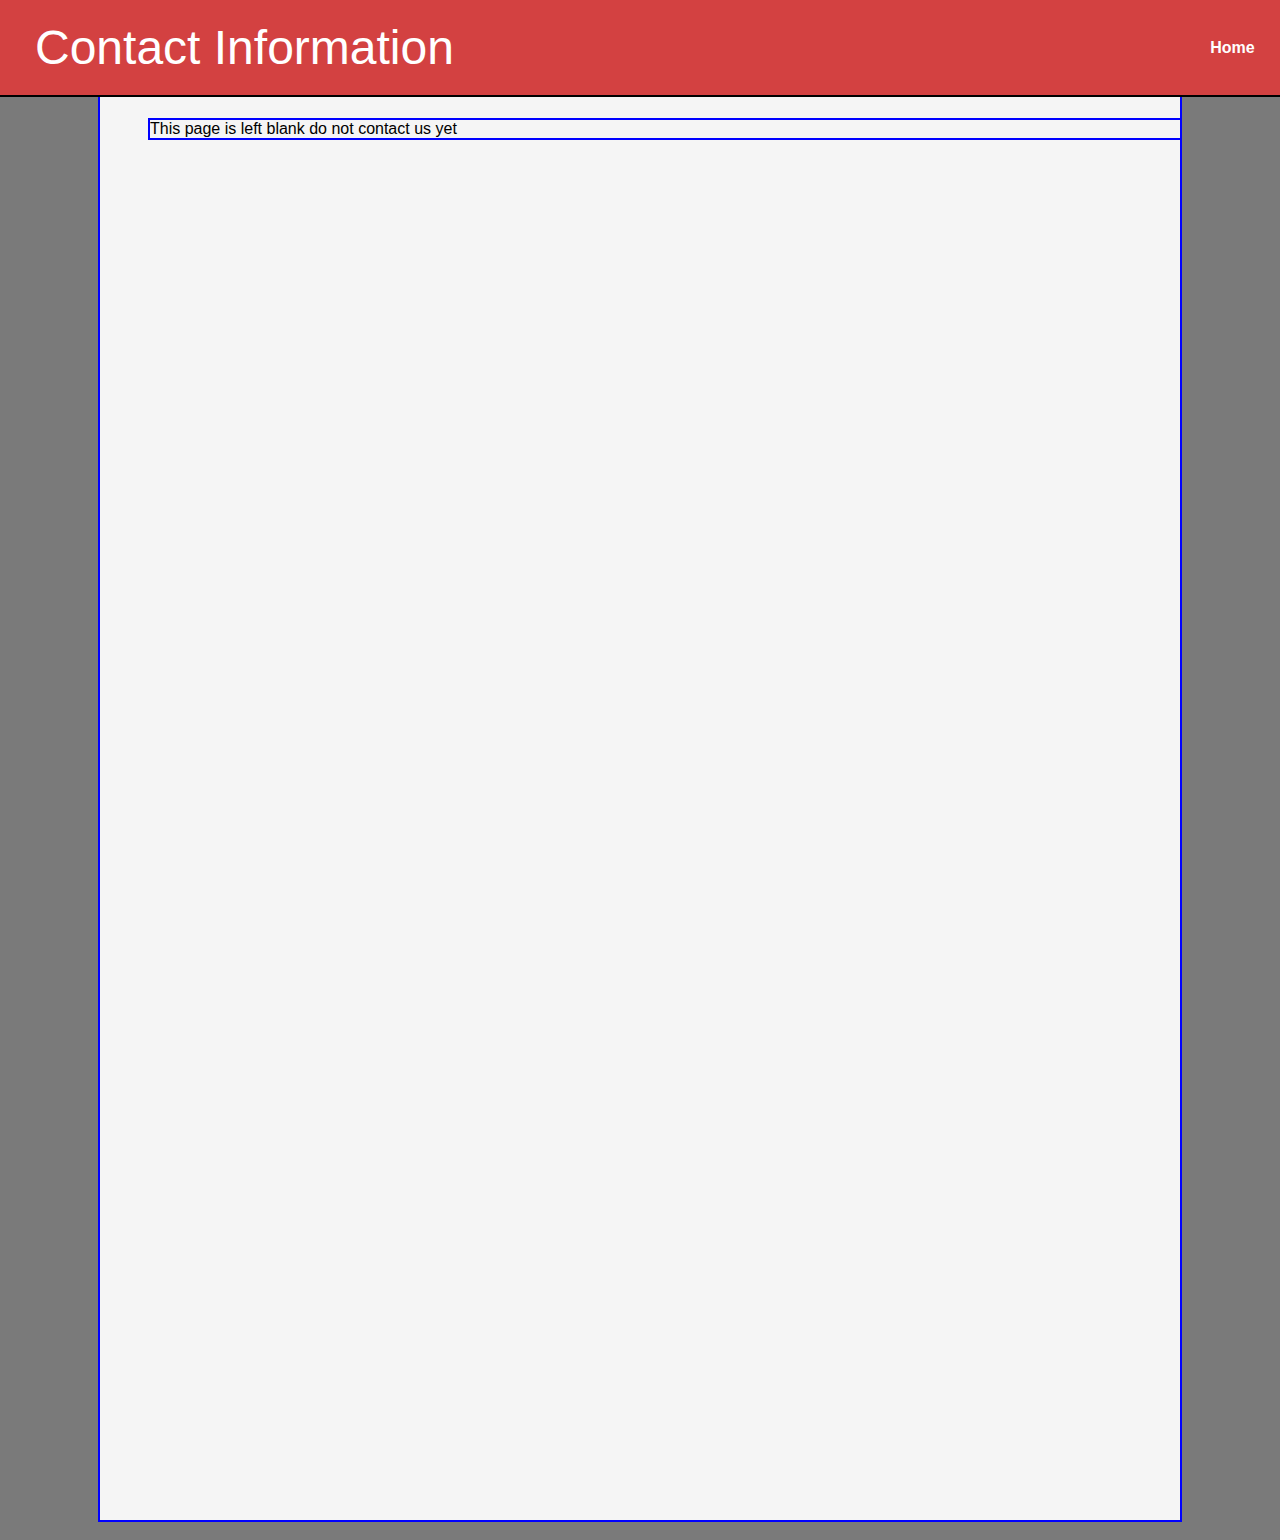
==== pages/contact.html @ 5859c966 "Copied my resume website and changed it to redsk8er tech so we can start making real 3172" ====
<!DOCTYPE html>
<html lang="en">
    <head>
        <meta charset="UTF-8">
        <meta name="viewport" content="width=device-width">
        <title>Contact Info</title>
        <link rel="stylesheet" href="../style.css">
    </head>
    <body>
        <div class="header-container">
            <div class="header">
                <div class="company-name">Contact Information</div>
                <div class="---link---"></div>
                <div class="contact"><a href="../index.html">Home</a></div>
            </div>
        </div>

        <div class="main-content top-spacer">
            <div class="content">This page is left blank do not contact us yet</div>
        </div>
    </body>
</html>
---- style.css ----
* {
    margin: 0;
    padding: 0;
    box-sizing: border-box;
    font-family: Tahoma, Geneva, Verdana, sans-serif;
}

body {
    background-color: rgb(122, 122, 122);
}

/* ***************   HEADER **********************/

.header-container {
    padding: 10px;
    display: flex;
    flex: auto;
    position: fixed;
    top: 0;
    left: 0;
    right: 0;
    border-bottom: 2px solid black;
}

.header {
    height: 75px; 
    flex: auto;
    display: flex;
    gap: 10px;
}

.header, 
.header-container {
    background-color: rgb(211, 65, 65);
}

.company-name {
    color: white;
    flex: 2;
    font-size: 3rem;
    margin-right: auto;
    align-self: center;
    padding-left: 25px;

}

.---link---,
.contact {
    color: white;
    font-weight: bold;
    flex-basis: 75px;
    align-self: center;
    text-align: center;
}

a {
    color: white;
    text-decoration: none;
}
/* ^^^^^^^^^^^^^^^^^^^^^^^^^^^^^^^^^^^^^^^^^^^^^^^^^^^^ */

/* ****************  Main AREA ***********************/
.top-spacer {
    padding-top: 100px;
}

/* *************** Outline things to see what you're doing ****************/
.main-content,
.section-header,
.content,
.first-paragraph {
    outline: 2px solid blue;
}
/* ************************************************************************/

.main-content {
    background-color: whitesmoke;
    color: black;
    height: 1500px;
    margin: 20px 100px;
    padding-left: 50px;
}

.content {
    display: flex;
    flex-direction: column;
    gap: 25px;
}

.section-header {
    font-weight: bold;
    font-size: 20px;
    flex: auto;
}


.first-paragraph {
    margin-bottom: 5px;
    flex: auto;
}
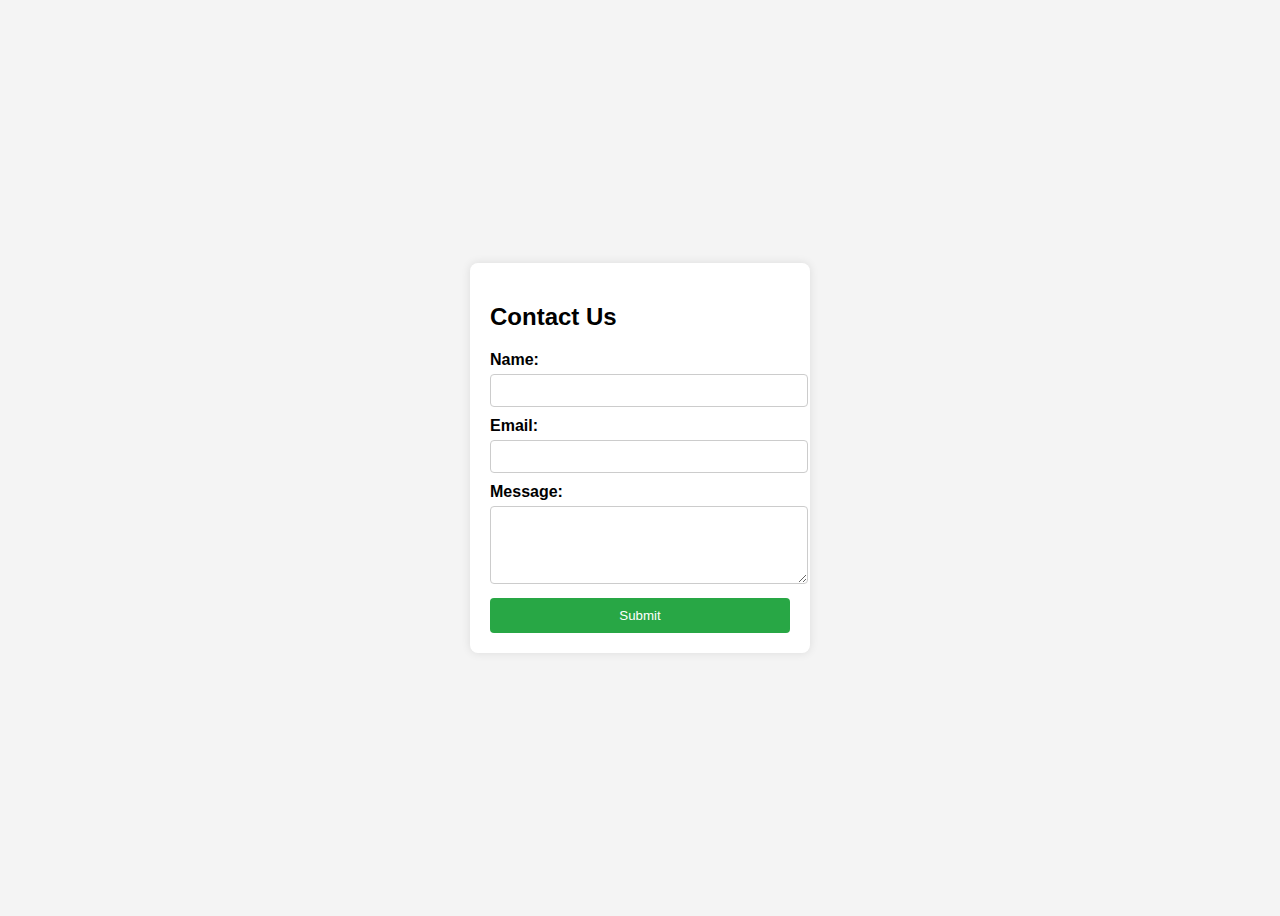
==== commit 0622f970: "Adding new files" ====
--- a/pages/contact.html
+++ b/pages/contact.html
@@ -1,22 +1,65 @@
 <!DOCTYPE html>
 <html lang="en">
-    <head>
-        <meta charset="UTF-8">
-        <meta name="viewport" content="width=device-width">
-        <title>Contact Info</title>
-        <link rel="stylesheet" href="../style.css">
-    </head>
-    <body>
-        <div class="header-container">
-            <div class="header">
-                <div class="company-name">Contact Information</div>
-                <div class="---link---"></div>
-                <div class="contact"><a href="../index.html">Home</a></div>
-            </div>
-        </div>
-
-        <div class="main-content top-spacer">
-            <div class="content">This page is left blank do not contact us yet</div>
-        </div>
-    </body>
-</html>+<head>
+    <meta charset="UTF-8">
+    <meta name="viewport" content="width=device-width, initial-scale=1.0">
+    <title>Contact Request Form</title>
+    <style>
+        body {
+            font-family: Arial, sans-serif;
+            display: flex;
+            justify-content: center;
+            align-items: center;
+            height: 100vh;
+            background-color: #f4f4f4;
+        }
+        .container {
+            background: white;
+            padding: 20px;
+            border-radius: 8px;
+            box-shadow: 0px 0px 10px rgba(0, 0, 0, 0.1);
+            width: 300px;
+        }
+        label {
+            font-weight: bold;
+        }
+        input, textarea {
+            width: 100%;
+            padding: 8px;
+            margin-top: 5px;
+            margin-bottom: 10px;
+            border: 1px solid #ccc;
+            border-radius: 4px;
+        }
+        button {
+            background-color: #28a745;
+            color: white;
+            border: none;
+            padding: 10px;
+            width: 100%;
+            cursor: pointer;
+            border-radius: 4px;
+        }
+        button:hover {
+            background-color: #218838;
+        }
+    </style>
+</head>
+<body>
+    <div class="container">
+        <h2>Contact Us</h2>
+        <form action="submit_form.php" method="POST">
+            <label for="name">Name:</label>
+            <input type="text" id="name" name="name" required>
+            
+            <label for="email">Email:</label>
+            <input type="email" id="email" name="email" required>
+            
+            <label for="message">Message:</label>
+            <textarea id="message" name="message" rows="4" required></textarea>
+            
+            <button type="submit">Submit</button>
+        </form>
+    </div>
+</body>
+</html>
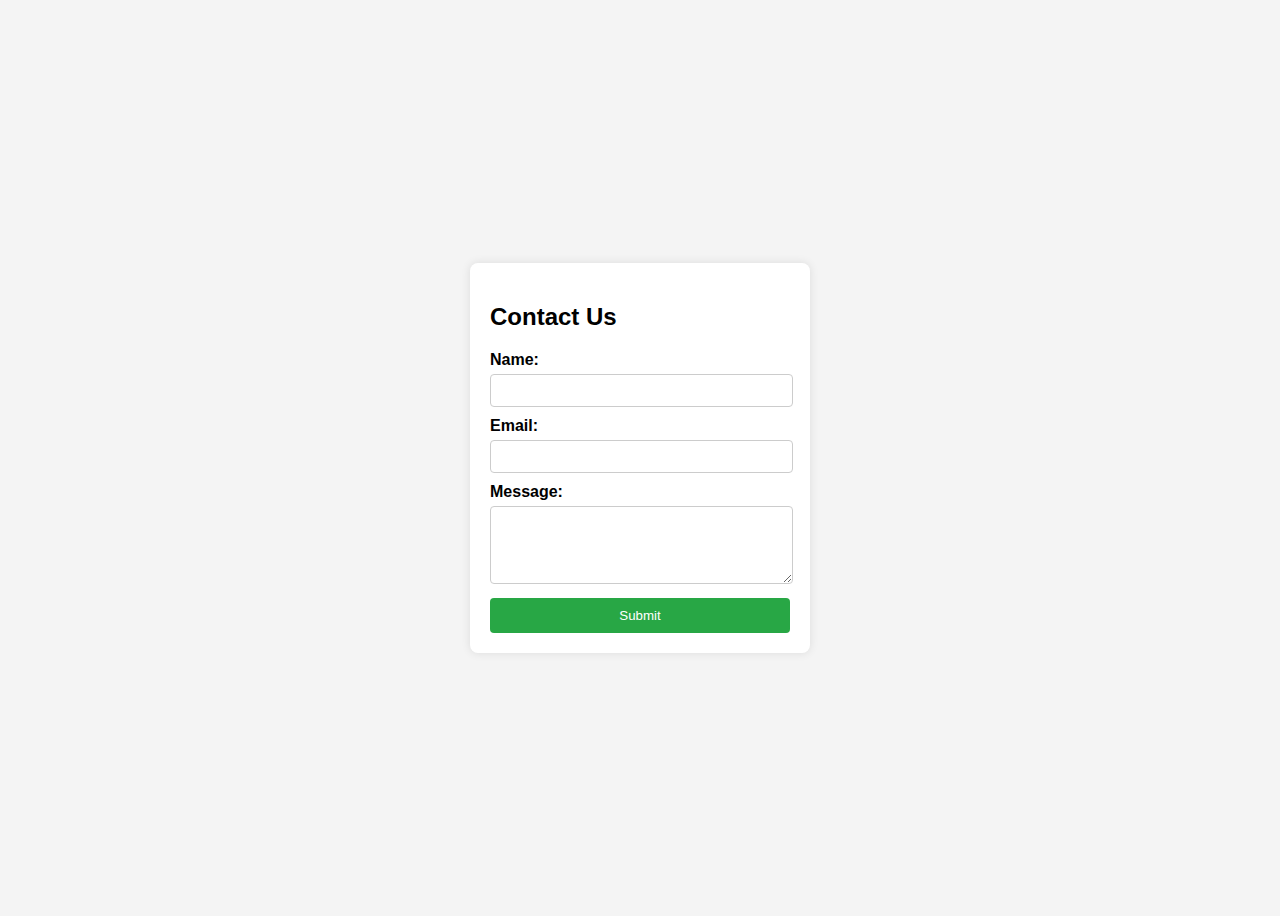
==== commit 15af9c6b: "Add files again" ====
--- a/pages/contact.html
+++ b/pages/contact.html
@@ -24,7 +24,7 @@
             font-weight: bold;
         }
         input, textarea {
-            width: 100%;
+            width: 95%;
             padding: 8px;
             margin-top: 5px;
             margin-bottom: 10px;
